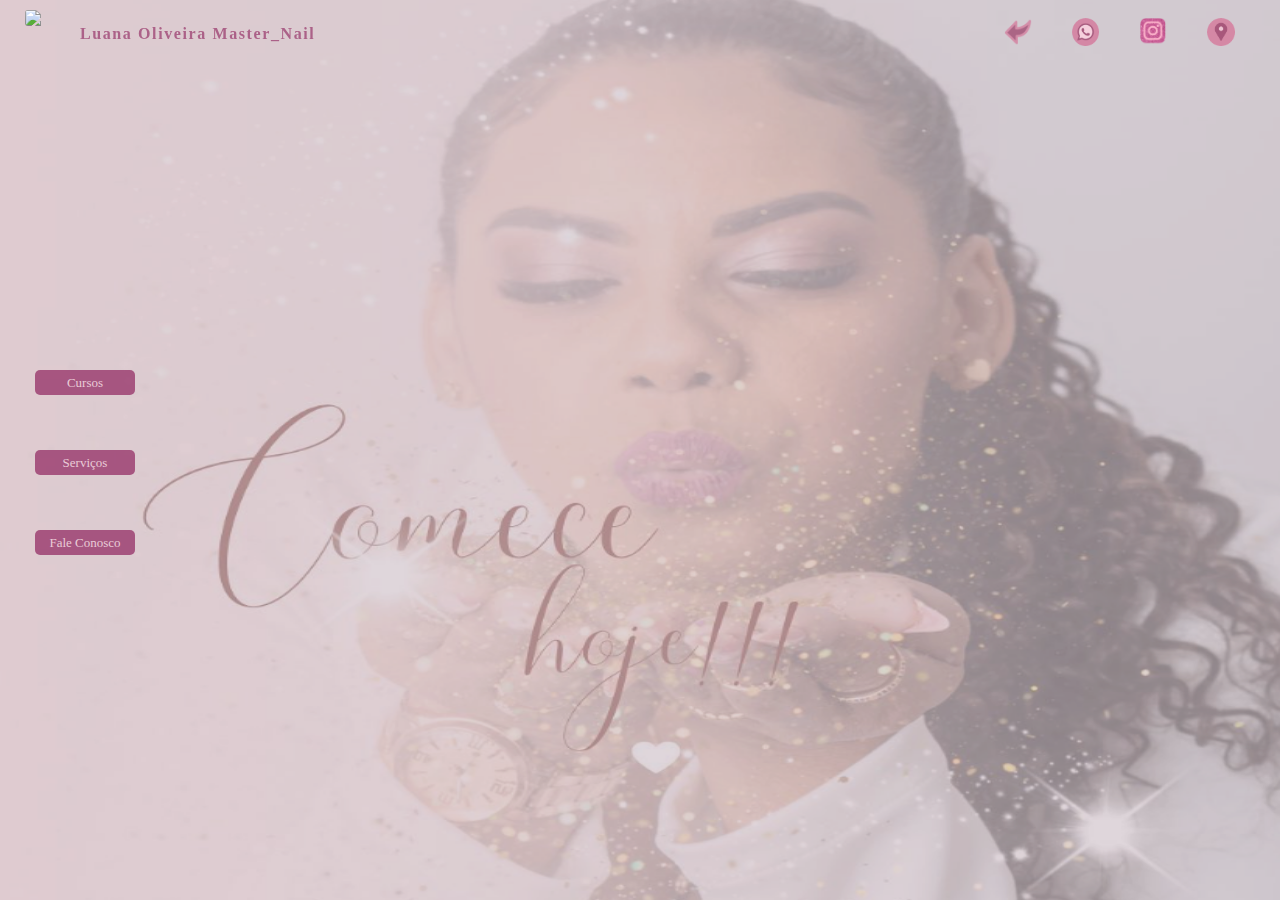
==== index2.html @ 064acf16 "My first landing page" ====
<!DOCTYPE html>
<html lang="pt-br">

<head>
    <meta charset="UTF-8">
    <meta name="viewport" content="width=device-width, initial-scale=1.0">
    <link rel="stylesheet" href="./style.css">

    <title>Landing Page Luana Oliveira Nails</title>
</head>

<body>
    <img class="img-pagina2" src="./assets/img-banner-luana.png">
    
    <ul class="ul"></ul>

    <header>
        <img class="img-header" src="./assets/logo-luana.png">
        <nav>
            <ul class="uls">
                <li class="name-header"><a id="a">Luana Oliveira Master_Nail</a></li>
                <li class="arrow-beginning"><a href="./index.html"><img src="./assets/seta.png"></a></li>
                <li class="whatsapp"><a
                        href=" https://wa.me/?text=Olá,%20gostaria%20de%20saber%20sobre%20os%20seus%20cursos.."
                        target="_blank"><img src="./assets/img-whats.png"></a></li>
                <li class="insta"><a href="https://www.instagram.com/luanaoliveiramaster_nail/" target="_blank"><img
                            src="./assets/img-insta.png" alt=""></a></li>
                <li class="location"><a
                        href="https://www.google.com/maps/embed?pb=!1m13!1m8!1m3!1d920.0071455089491!2d-43.378335!3d-22.727179!3m2!1i1024!2i768!4f13.1!3m2!1m1!2zMjLCsDQzJzM3LjgiUyA0M8KwMjInNDEuNiJX!5e0!3m2!1spt-BR!2sbr!4v1708469961307!5m2!1spt-BR!2sbr"
                        target="iframe"><img src="./assets/img-location.png"></a></li>
            </ul>
        </nav>
    </header>

    <div class="container-buttons">
        <button class="showing-all">Cursos</button>
        <button class="showing-services">Serviços</button>
        <button onclick="cliqueiNoBotao()">Fale Conosco</button>
    </div>

    <form class="fale-conosco" action="https://formsubmit.co/thaisaraquel.dev@gmail.com" method="POST">
        <input placeholder="Seu nome" type="text" name="name">
        <input placeholder="Seu telefone" type="tel" name="telefone">
        <input placeholder="Qual curso ou serviço se interessou.." type="text" name="curso">
        <textarea placeholder="Digite sua dúvida aqui.." name="mensagem"></textarea>
        <button id="to-send" onclick="sumirFormulario()">Enviar formulário</button>
    </form>

</body>

<script src="./curses.js"></script>
<script src="./script.js"></script>


</html>
---- style.css ----
* {
    font-family: "sans-serif";
    box-sizing: border-box;
    padding: 0;
    margin: 0;
}

body {
    display: flex;
    align-items: center;
    height: 100vh;
    background-color: rgba(150, 53, 105, 0.895);
    backdrop-filter: blur(2px);
}

.img-pagina2 {
    background-size: cover;
    background-position: center;
    background-attachment: fixed;
    filter: contrast(0.8);
    border-radius: initial;
    opacity: 0.9;
    width: 100vw;
    height: 100vh;
}

header {
    display: flex;
    top: 0;
    left: 0;
}

nav ul {
    display: inline-flex;
    top: 12px;
    position: fixed;
    right: 20px;
    list-style: none;
    gap: 20px;
}


a {
    color: #f5d7e3;
    text-decoration: none;
    opacity: 0.9;
}

#a {
    color: #A14A78;
    text-decoration: none;
    opacity: 0.9;
}

.name-header {
    border: none;
    font-weight: bold;
    letter-spacing: 1.6px;
    align-self: center;
    opacity: 0.9;
    background-color: initial;
    top: 20px;
    left: 75px;
    position: fixed;
}

.uls {
    display: flex;
    justify-content: right;
    align-items: center;
    gap: 30px;
}

.arrow-beginning {
    width: 3%;
    border: none;
    background-color: initial;
}

.whatsapp {
    width: 3%;
    border: none;
    background-color: initial;
}

.insta {
    width: 3%;
    border: none;
    background-color: initial;
}

.location {
    max-width: 3%;
    border: none;
    background-color: initial;
    margin-right: 20px;
}

li {
    display: list-item;
    justify-self: center;
    border: solid 3px #89054B;
    border-radius: 5px;
    padding: 5px;
    cursor: pointer;
    background-color: #f2ecee;
}

img {
    max-width: 100%;
    border-radius: 3px;
}

.ul img {
    width: 100%;
    min-height: 205px;
}

.img-header {
    width: 4%;
    position: fixed;
    align-items: center;
    left: 25px;
    top: 10px;
}

.img-logo {
    width: 200px;
    margin-bottom: 20px;
    display: flex;
    margin: 0 auto;
}

main {
    display: flex;
    justify-content: center;
    align-items: center;
    width: 100%;
    gap: 50px;
}

.container {
    width: 60%;
}

.img-luana {
    width: 300px;
    margin-top: 70px;
}

h1 {
    font-size: 25px;
    text-align: center;
    color: rgb(89, 3, 66);
}

h3 {
    margin-top: 5px;
    font-size: 16px;
    color: #590342;
    text-align: unset;
}

p {
    color: #89054b;
    margin-top: 10px;
    font-size: 15px;
    text-align: unset;
    opacity: 0.9;
}

.p {
    color: #eedee6;
    letter-spacing: 0.6px;
    text-align: justify;
}

b {
    color: rgb(73, 3, 54);
}

button {
    font-size: 13px;
    margin-top: 15px;
    margin-bottom: 20px;
    width: 100px;
    height: 25px;
    color: #eccdd8;
    background-color: #A14A78;
    border-radius: 5px;
    border: none;
    cursor: pointer;
    opacity: 0.9;
}

button:hover {
    opacity: 0.3;
    border: solid #590342;
}

button:active {
    opacity: 0.5;
    border: solid #590342;
}

#b {
    color: #590342;
    background-color: #eccdd8;
}

.fale-conosco {
    background: #D488A5;
    display: flex;
    flex-direction: column;
    padding: 20px;
    border-radius: 10px;
    gap: 20px;
    position: fixed;
    left: -420px;
    transition: left 1s linear;
    z-index: 4;
    margin-top: 5%;
}

input {
    height: 40px;
    border-radius: 3px;
    border: 1px solid gray;
    background-color: #ECCDD8;
    padding-left: 10px;
    outline-color: #89054B;
}

textarea {
    height: 90px;
    width: 210px;
    border-radius: 3px;
    border: 1px solid gray;
    padding: 10px;
    background-color: #ECCDD8;
}

#to-send {
    font-size: 14px;
    height: 80px;
    width: 200px;
    background-color: #89054B;
    border: none;
    border-radius: 4px;
    color: beige;
    margin: 0 auto;
    display: flex;
    align-items: center;
    justify-content: center;
    cursor: pointer;
}

form {
    width: 250px;
    height: 300px;
}

.ul {
    margin-top: 40px;
    list-style: none;
    display: grid;
    grid-template-columns: 170px 170px 170px 170px;
    gap: 20px;
    justify-content: center;
    left: 23%;
    position: fixed;
}

.container-buttons {
    display: flex;
    flex-direction: column;
    position: fixed;
    padding-left: 35px;
    align-items: left;
    gap: 20px;
    margin-top: 30px;
}

@media screen and (max-width: 600px) {

    main {
        display: grid;
        align-items: center;
        height: 100%;
    }

    .container {
        width: 80%;
        justify-self: center;
    }

    .img-luana {
        width: 250px;
        margin-top: 5px;
        justify-self: center;
    }

    button {
        font-size: 12px;
        margin-bottom: 5px;
        width: 80px;
        height: 20px;
        color: #eccdd8;
        background-color: #A14A78;
    }

    #b {
        color: #590342;
        background-color: #eccdd8;
    }

    .img-logo {
        width: 150px;
        margin-top: 50px;
    }

    .img-header {
        width: 10%;
        left: 15px;
        top: 13px;
    }

    .uls {
        left: 80px;
        gap: 3px;
        margin-top: 8px;
        width: 75%;
        align-items: center;
    }

    .arrow-beginning {
        width: 8%;
    }

    .whatsapp {
        width: 8%;
    }

    .insta {
        width: 8%;
    }

    .location {
        max-width: 8%;
        margin-right: 0;
    }

    .name-header {
        font-size: 12px;
        left: 50px;
    }

    .ul {
        grid-template-columns: 170px;
        right: 5px;
        max-height: 80%;
        display: grid;
    }

    .container-buttons {
        padding-left: 15px;
    }

    .img-pagina2  {
        max-height:  170rem;
        background-size: cover;
        background-position: center center;
        align-self: flex-start;
    }
   
}
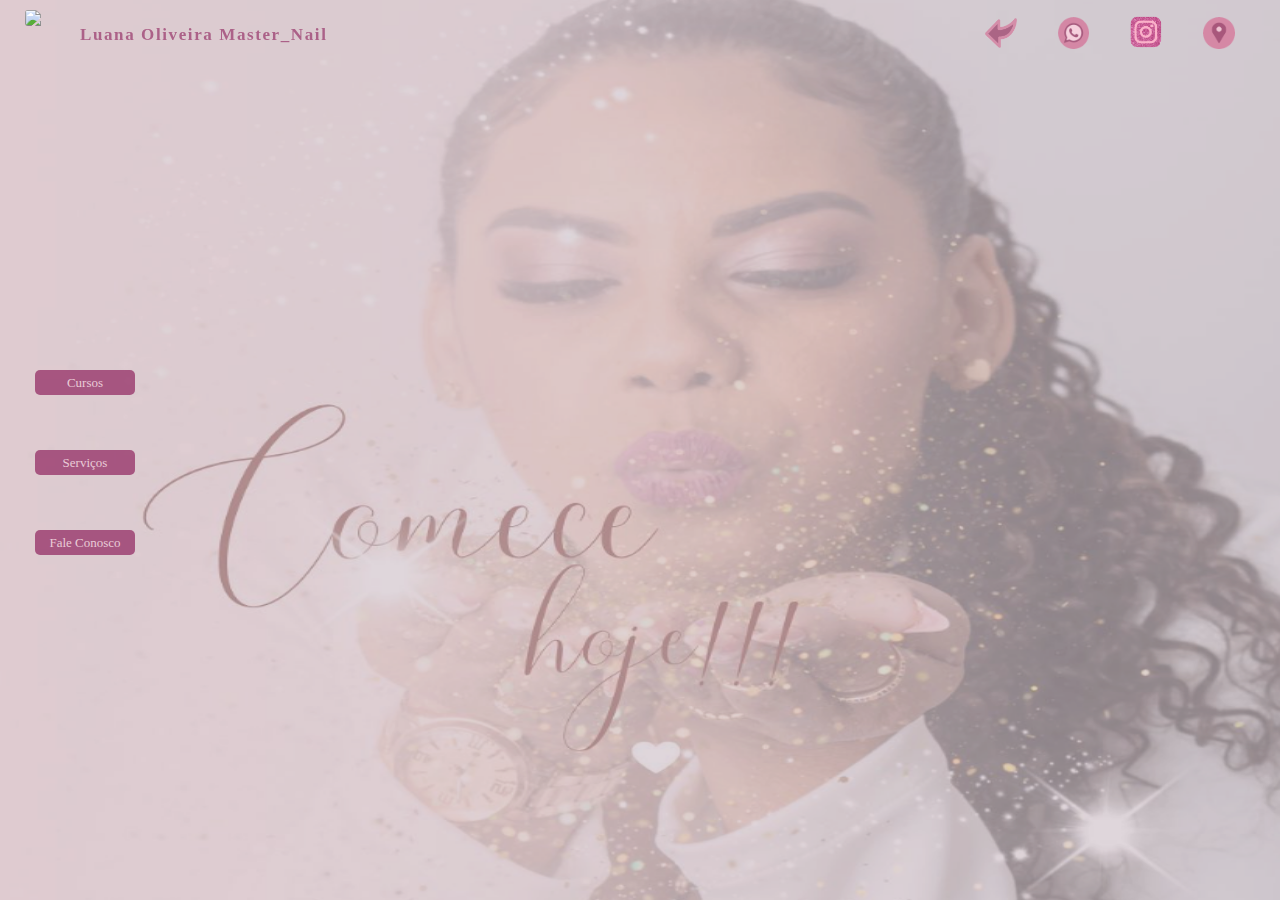
==== commit a748e5c3: "Ajustando logo" ====
--- a/index2.html
+++ b/index2.html
@@ -38,7 +38,7 @@
         <button onclick="cliqueiNoBotao()">Fale Conosco</button>
     </div>
 
-    <form class="fale-conosco" action="https://formsubmit.co/thaisaraquel.dev@gmail.com" method="POST">
+    <form class="fale-conosco" action="https://formsubmit.co/luanatttt8@gmail.com" method="POST">
         <input placeholder="Seu nome" type="text" name="name">
         <input placeholder="Seu telefone" type="tel" name="telefone">
         <input placeholder="Qual curso ou serviço se interessou.." type="text" name="curso">
--- a/style.css
+++ b/style.css
@@ -32,7 +32,7 @@
 
 nav ul {
     display: inline-flex;
-    top: 12px;
+    top: 10px;
     position: fixed;
     right: 20px;
     list-style: none;
@@ -53,6 +53,7 @@
 }
 
 .name-header {
+    font-size: 17px;
     border: none;
     font-weight: bold;
     letter-spacing: 1.6px;
@@ -72,25 +73,25 @@
 }
 
 .arrow-beginning {
-    width: 3%;
+    width: 3.5%;
     border: none;
     background-color: initial;
 }
 
 .whatsapp {
-    width: 3%;
+    width: 3.3%;
     border: none;
     background-color: initial;
 }
 
 .insta {
-    width: 3%;
+    width: 3.5%;
     border: none;
     background-color: initial;
 }
 
 .location {
-    max-width: 3%;
+    max-width: 3.3%;
     border: none;
     background-color: initial;
     margin-right: 20px;
@@ -321,38 +322,38 @@
 
     .img-header {
         width: 10%;
-        left: 15px;
+        left: 12px;
         top: 13px;
     }
 
     .uls {
         left: 80px;
         gap: 3px;
-        margin-top: 8px;
+        margin-top: 5px;
         width: 75%;
         align-items: center;
     }
 
     .arrow-beginning {
-        width: 8%;
+        width: 11%;
     }
 
     .whatsapp {
-        width: 8%;
+        width: 11%;
     }
 
     .insta {
-        width: 8%;
+        width: 11%;
     }
 
     .location {
-        max-width: 8%;
+        max-width: 11%;
         margin-right: 0;
     }
 
     .name-header {
-        font-size: 12px;
-        left: 50px;
+        font-size: 15px;
+        left: 45px;
     }
 
     .ul {
@@ -360,6 +361,7 @@
         right: 5px;
         max-height: 80%;
         display: grid;
+        overflow: scroll;
     }
 
     .container-buttons {
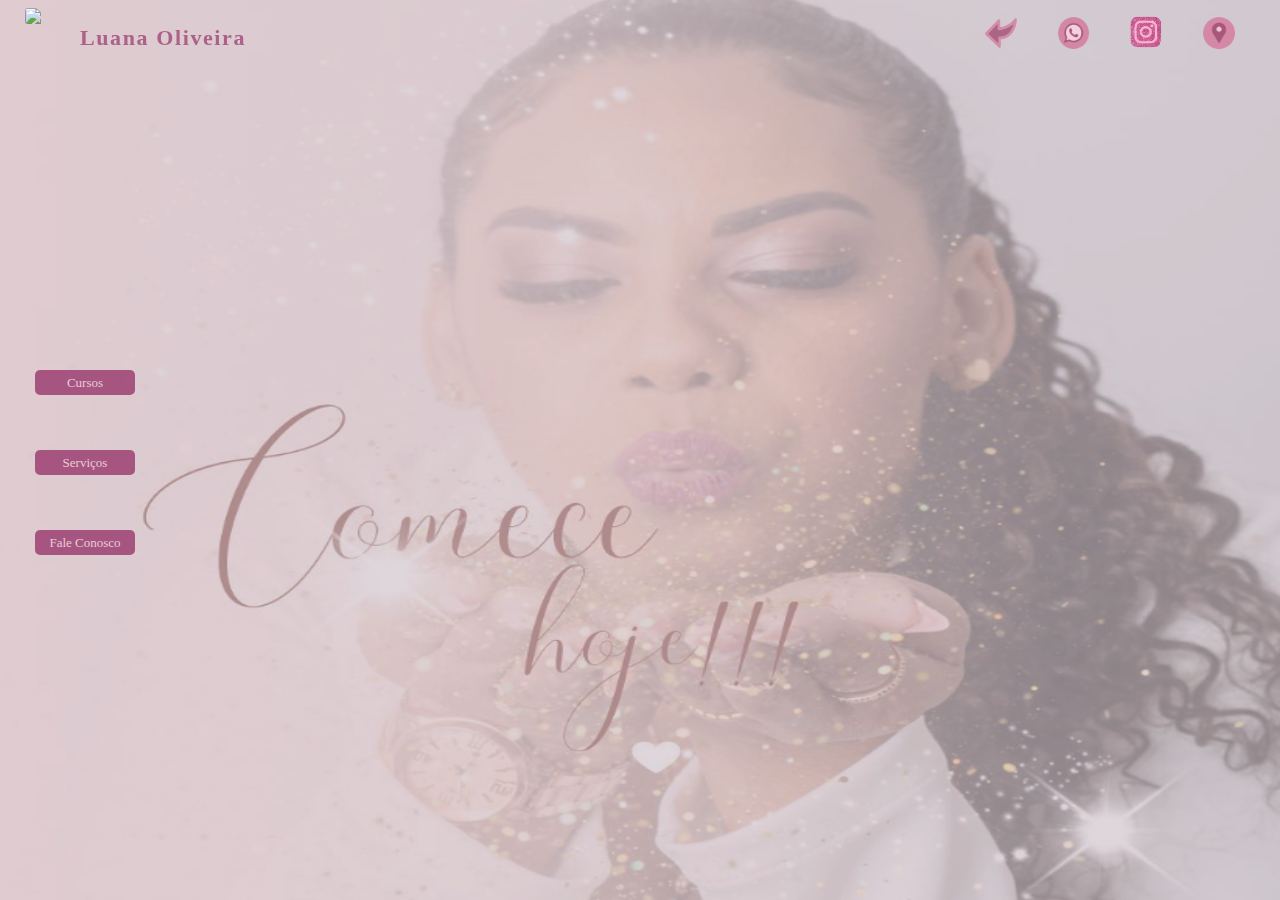
==== commit 27db8735: "Ajustando alguns detalhes" ====
--- a/index2.html
+++ b/index2.html
@@ -18,7 +18,7 @@
         <img class="img-header" src="./assets/logo-luana.png">
         <nav>
             <ul class="uls">
-                <li class="name-header"><a id="a">Luana Oliveira Master_Nail</a></li>
+                <li class="name-header"><a id="a">Luana Oliveira</a></li>
                 <li class="arrow-beginning"><a href="./index.html"><img src="./assets/seta.png"></a></li>
                 <li class="whatsapp"><a
                         href=" https://wa.me/?text=Olá,%20gostaria%20de%20saber%20sobre%20os%20seus%20cursos.."
--- a/style.css
+++ b/style.css
@@ -53,7 +53,7 @@
 }
 
 .name-header {
-    font-size: 17px;
+    font-size: 22px;
     border: none;
     font-weight: bold;
     letter-spacing: 1.6px;
@@ -118,11 +118,11 @@
 }
 
 .img-header {
-    width: 4%;
+    width: 5%;
     position: fixed;
     align-items: center;
     left: 25px;
-    top: 10px;
+    top: 8px;
 }
 
 .img-logo {
@@ -239,6 +239,7 @@
     border: 1px solid gray;
     padding: 10px;
     background-color: #ECCDD8;
+    resize: none;
 }
 
 #to-send {
@@ -310,6 +311,15 @@
         background-color: #A14A78;
     }
 
+    #a {
+        color: #A14A78;
+        text-decoration: none;
+        opacity: 0.9;
+        font-weight: bold;
+        font-size: 16px;
+      
+    }
+
     #b {
         color: #590342;
         background-color: #eccdd8;
@@ -321,21 +331,21 @@
     }
 
     .img-header {
-        width: 10%;
-        left: 12px;
-        top: 13px;
+        width: 11%;
+        left: 8px;
+        top: 14px;
     }
 
     .uls {
         left: 80px;
-        gap: 3px;
-        margin-top: 5px;
+        gap: 0.5px;
+        margin-top: 7px;
         width: 75%;
         align-items: center;
     }
 
     .arrow-beginning {
-        width: 11%;
+        width: 12%;
     }
 
     .whatsapp {
@@ -353,7 +363,7 @@
 
     .name-header {
         font-size: 15px;
-        left: 45px;
+        left: 40px;
     }
 
     .ul {
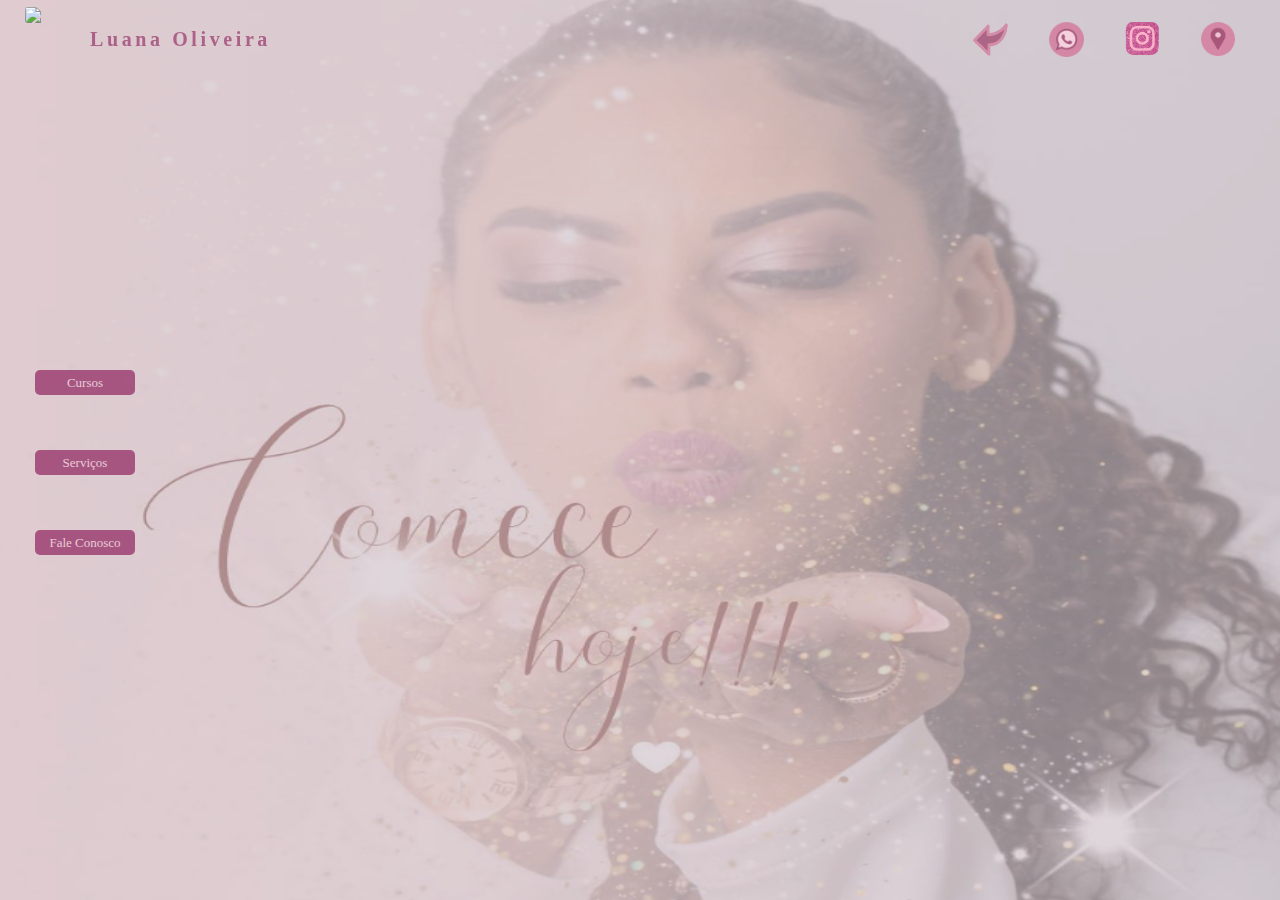
==== commit 6c792ebe: "Melhorias para mobile" ====
--- a/index2.html
+++ b/index2.html
@@ -6,12 +6,12 @@
     <meta name="viewport" content="width=device-width, initial-scale=1.0">
     <link rel="stylesheet" href="./style.css">
 
-    <title>Landing Page Luana Oliveira Nails</title>
+    <title>Luana Oliveira Master-Nail</title>
 </head>
 
 <body>
     <img class="img-pagina2" src="./assets/img-banner-luana.png">
-    
+
     <ul class="ul"></ul>
 
     <header>
@@ -39,9 +39,9 @@
     </div>
 
     <form class="fale-conosco" action="https://formsubmit.co/luanatttt8@gmail.com" method="POST">
-        <input placeholder="Seu nome" type="text" name="name">
-        <input placeholder="Seu telefone" type="tel" name="telefone">
-        <input placeholder="Qual curso ou serviço se interessou.." type="text" name="curso">
+        <input placeholder="Seu nome:" type="text" name="name">
+        <input placeholder="Seu telefone:" type="tel" name="telefone">
+        <input placeholder="Qual curso ou serviço se interessou:" type="text" name="curso">
         <textarea placeholder="Digite sua dúvida aqui.." name="mensagem"></textarea>
         <button id="to-send" onclick="sumirFormulario()">Enviar formulário</button>
     </form>
--- a/style.css
+++ b/style.css
@@ -32,7 +32,7 @@
 
 nav ul {
     display: inline-flex;
-    top: 10px;
+    top: 15px;
     position: fixed;
     right: 20px;
     list-style: none;
@@ -53,16 +53,17 @@
 }
 
 .name-header {
-    font-size: 22px;
+    font-size: 20px;
     border: none;
     font-weight: bold;
-    letter-spacing: 1.6px;
+    letter-spacing: 3.6px;
     align-self: center;
     opacity: 0.9;
     background-color: initial;
-    top: 20px;
-    left: 75px;
-    position: fixed;
+    top: 23.3px;
+    left: 85px;
+    position: fixed;
+    display: flex;
 }
 
 .uls {
@@ -73,25 +74,25 @@
 }
 
 .arrow-beginning {
-    width: 3.5%;
+    width: 3.7%;
     border: none;
     background-color: initial;
 }
 
 .whatsapp {
-    width: 3.3%;
+    width: 3.6%;
     border: none;
     background-color: initial;
 }
 
 .insta {
-    width: 3.5%;
+    width: 3.7%;
     border: none;
     background-color: initial;
 }
 
 .location {
-    max-width: 3.3%;
+    max-width: 3.5%;
     border: none;
     background-color: initial;
     margin-right: 20px;
@@ -118,11 +119,12 @@
 }
 
 .img-header {
-    width: 5%;
+    width: 5.5%;
     position: fixed;
     align-items: center;
     left: 25px;
-    top: 8px;
+    top: 7px;
+
 }
 
 .img-logo {
@@ -146,11 +148,12 @@
 
 .img-luana {
     width: 300px;
-    margin-top: 70px;
+    margin-top: 90px;
 }
 
 h1 {
-    font-size: 25px;
+    margin-top: 30px;
+    font-size: 25.5px;
     text-align: center;
     color: rgb(89, 3, 66);
 }
@@ -249,7 +252,7 @@
     background-color: #89054B;
     border: none;
     border-radius: 4px;
-    color: beige;
+    color: #ECCDD8;
     margin: 0 auto;
     display: flex;
     align-items: center;
@@ -260,6 +263,10 @@
 form {
     width: 250px;
     height: 300px;
+}
+
+::placeholder {
+    color: #676A6E;
 }
 
 .ul {
@@ -317,7 +324,7 @@
         opacity: 0.9;
         font-weight: bold;
         font-size: 16px;
-      
+
     }
 
     #b {
@@ -327,19 +334,19 @@
 
     .img-logo {
         width: 150px;
-        margin-top: 50px;
+        margin-top: 70px;
     }
 
     .img-header {
-        width: 11%;
-        left: 8px;
-        top: 14px;
+        width: 11.5%;
+        left: 6.5px;
+        top: 13px;
     }
 
     .uls {
         left: 80px;
         gap: 0.5px;
-        margin-top: 7px;
+        margin-top: 1px;
         width: 75%;
         align-items: center;
     }
@@ -353,7 +360,7 @@
     }
 
     .insta {
-        width: 11%;
+        width: 11.5%;
     }
 
     .location {
@@ -362,8 +369,10 @@
     }
 
     .name-header {
-        font-size: 15px;
+        position: fixed;
+        font-size: 14.8px;
         left: 40px;
+        top: 20.5px;
     }
 
     .ul {
@@ -378,11 +387,11 @@
         padding-left: 15px;
     }
 
-    .img-pagina2  {
-        max-height:  170rem;
+    .img-pagina2 {
+        max-height: 170rem;
         background-size: cover;
         background-position: center center;
         align-self: flex-start;
     }
-   
+
 }